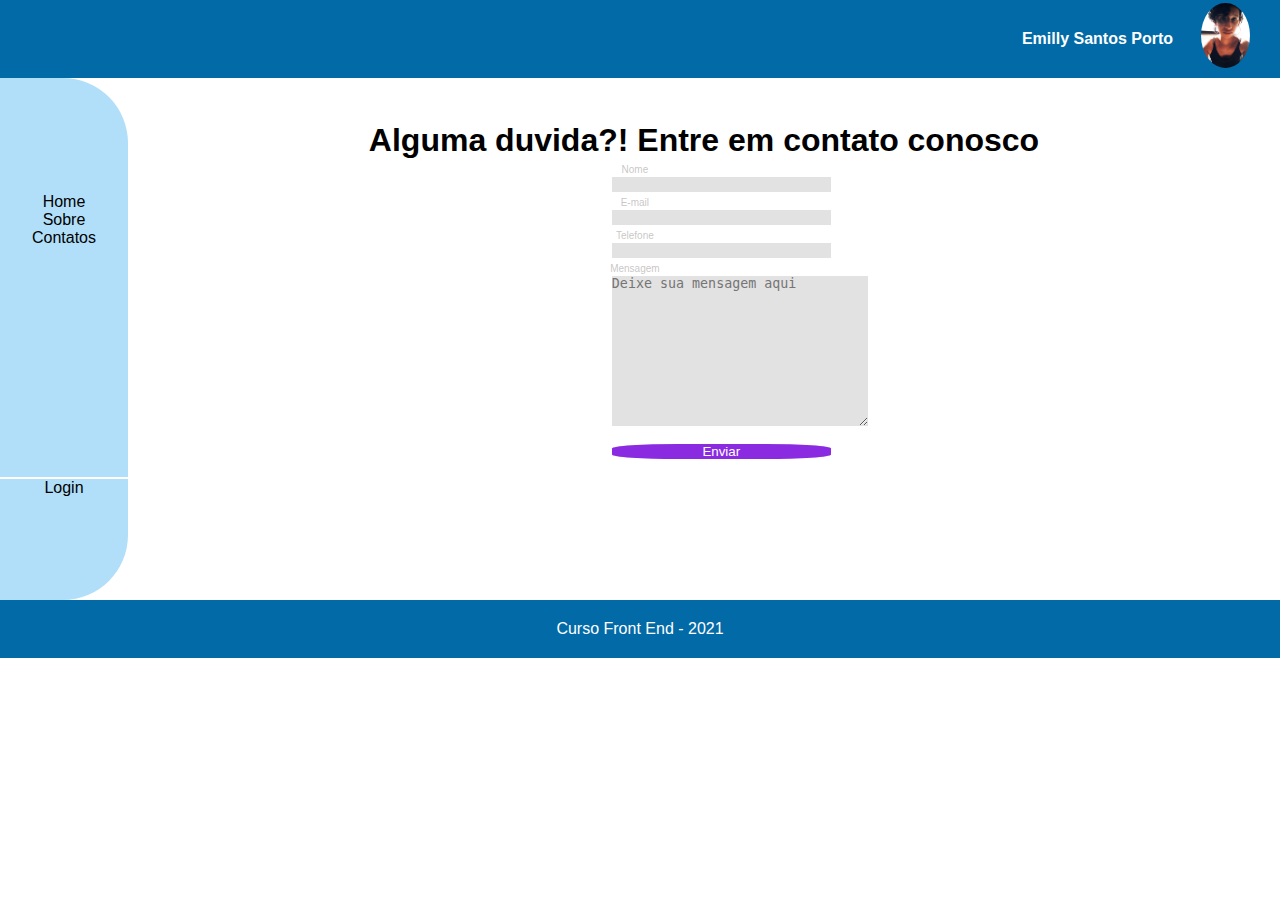
==== Contato.html @ 4f66701c "iniciando no git pela EBAC" ====
<!DOCTYPE html>
<html lang="pt-br">
	<head>
		<title>Curso Front End - HTML</title>
		<meta charset="utf-8">
    <link rel="preconnect" href="https://fonts.googleapis.com">
    <link rel="preconnect" href="https://fonts.gstatic.com" crossorigin>
    <link href="https://fonts.googleapis.com/css2?family=Comforter+Brush&display=swap" rel="stylesheet">
    <link rel="stylesheet" type="text/css" href="css/style.css"> 
	</head>
	<body>
		<header class="header-contato">
      <h4>Emilly Santos Porto</h4>
      <div id="div-imgPerfil">
        <img src="img/imgPerfil.jpg" alt="imagem do perfil">
      </div>
		</header>

<section>
  <nav id="nav-contato">
    <ul>
      <li><a href="Index.html">Home</a></li>
      <li><a href="Sobre.html">Sobre</a></li>
      <li><a href="Contato.html">Contatos</a></li>
      <hr>
      <li><a href="Contato.html">Login</a></li>
    </ul>
  </nav>
  
  <article>
    <h1>Alguma duvida?! Entre em contato conosco</h1>
    <label for="nome">Nome</label>
    <input type="text">
    <label for="email">E-mail</label>
    <input type="text">
    <label for="celular">Telefone</label>
    <input type="text">
    <label for="mensagem">Mensagem</label>
    <textarea name="mgs" id="" cols="30" rows="10" placeholder="Deixe sua mensagem aqui"></textarea><br>
    <button type="submit" value="Enviar"><i class="fas fa-share"></i>Enviar</button>
  </article>
</section>

<footer class="header-contato">
  <p>Curso Front End - 2021</p>
</footer>
	<body>
</html>
---- css/style.css ----
*{
	margin: 0;
	padding: 0;
}
body{
	font-family: Arial, Helvetica, sans-serif;
	bgcolor: #CCCCCC;
}
header{
	text-align: center; 
	color: white; 
	padding: 30px;
}
header h4{
	margin-left: 75%;
}
#div-imgPerfil{
	width: 4%;
  height: 50%;
  float: right;
  margin-bottom: 50px;
  margin-top: -45px;
  margin-right: 0px;
}
nav{
	display: table;
	float: left; 
	width: 10%; 
	height: 522px;
	border-radius: 0 65px 65px 0px;
}
nav ul{
	list-style-type: none;
	margin-top: 115px;
}

nav ul li:hover{
	background-color: black;
	opacity: 0.6;
}

hr{
	margin-top: 180%;
	border: 1px solid white;
}
a{
	color: black;
	text-decoration: none;
}
a:hover{
	color: #c6c4c4;
}
section{
	text-align: center;
}
article{
	float: left; 
	width: 90%; 
	background-color: white; 
	height: 100%;
}

article > input{
	display: block;
	margin-left: 42%;
	border: none;
	background: #dddd;
	height: 6%;
	width: 19%;
}
article textarea{
	display: block;
	margin-left: 42%;
	border: none;
	background: #dddd;
}

article > label{
	margin-right: 12%;
	font-size: 10px;
	color: #c1bdbdde;
}

article > button{
	border: none;
	background: blueviolet;
	color: white;
	height: 10%;
	width: 19%;
	display: block;
	margin-left: 42%;
	border-radius: 30%;
}

.div-esquerda{
	/*float: left;
	width: 50%;
  height: 100%;
	background: green;*/
	text-align: center;
	letter-spacing: 1px;
}

.div-esquerda h1, p, small{
	padding: 10px;
}

.div-esquerda button{
	width: 20%;
  height: 10%;
  border-radius: 25%;
  padding: 0px;
  margin-left: 10px;
	background-color: #279aac;
	border: #00b2c6;
	font-weight: bold;
	font-size: 15px;
}
.div-esquerda button > a{
	color: white;
}
.div-direita{
	/*float: right;
	height: 100%;
	background: red;*/
	width: 50%;
	margin-left: 25%;
}
#div-sobre-2 img{
	width: 2%;
margin-right: 30%;
margin-bottom: -6%;
}
header img{
	width: 100%;
	border-radius: 50%;
}
footer{
	padding: 10px; 
	text-align: center; 
	color: white;
	margin-top: 522px;
}
small{
	font-size: 10px;
}


.header-index{
	background-color: #014570;
}
#nav-index{
	background-color: #93bee6;
}
.header-contato{
	background-color: #026aa7;
}
#nav-contato{
	background-color: #b1dff9;
}
.header-sobre{
	background-color: #00b2c6;
}
#nav-sobre{
	background-color: #9ddae8;
}
.header-tabela{
	background-color: #ddd;
	color: black;
}
#nav-tabela{
	background-color: white;
	height: 340px;
}

#footer-login{
	background-color: #014570;
	margin-top: 679px;
}

#login{
	background-color: white;
	width: 253px;
	height: 50%;
	margin-left: 60%;
	margin-top: -30%;
	position: absolute;
	border-radius: 12%;
}

#login  label{
	margin-left: -70%;
	display: block;
	font-size: 10px;
	color: #a4a4a4;
}
#login button{
	margin-top: 40%;
	width: 85%;
	height: 10%;
	border: none;
	border-radius: 50px;
	background-color: #0101df;
	color: white;
	
}
#user-senha{
	padding-top: 60px;
	margin-bottom: 15%;
}
.login-button{
	border: 1px solid none;
	border-top: none;
	border-left: none;
	border-right: none;
	border-bottom-color: red;
	outline: none;
}
img{
	width: 111%;
	height: 130%;
	position: relative;
}

@media (max-width: 654px) {
	/*.div-esquerda{
		float: none;
    height: 0px;
    width: 360px;
    margin-top: -85%;
    margin-left: 50%;
	}*/
	.div-direita{
    width: 60%;
	}
	article{
		width: 88%;
	}
	#login{
		margin-left: 25%;
	}
	img{
		width: 116%;
	}/**/
}
@media(max-width: 550px){
	.div-direita{
    width: 68%;
	}
	article{
		width: 86%;
	}
	#login{
		margin-left: 25%;
	}
	img{
		width: 116%;
	}
}
@media(max-width: 472px){
	.div-direita{
    width: 80%;
		margin-left: 10%;
	}
	article{
		width: 84%;
	}
	#login{
		margin-left: 20%;
	}
	img{
		width: 119%;
	}
}
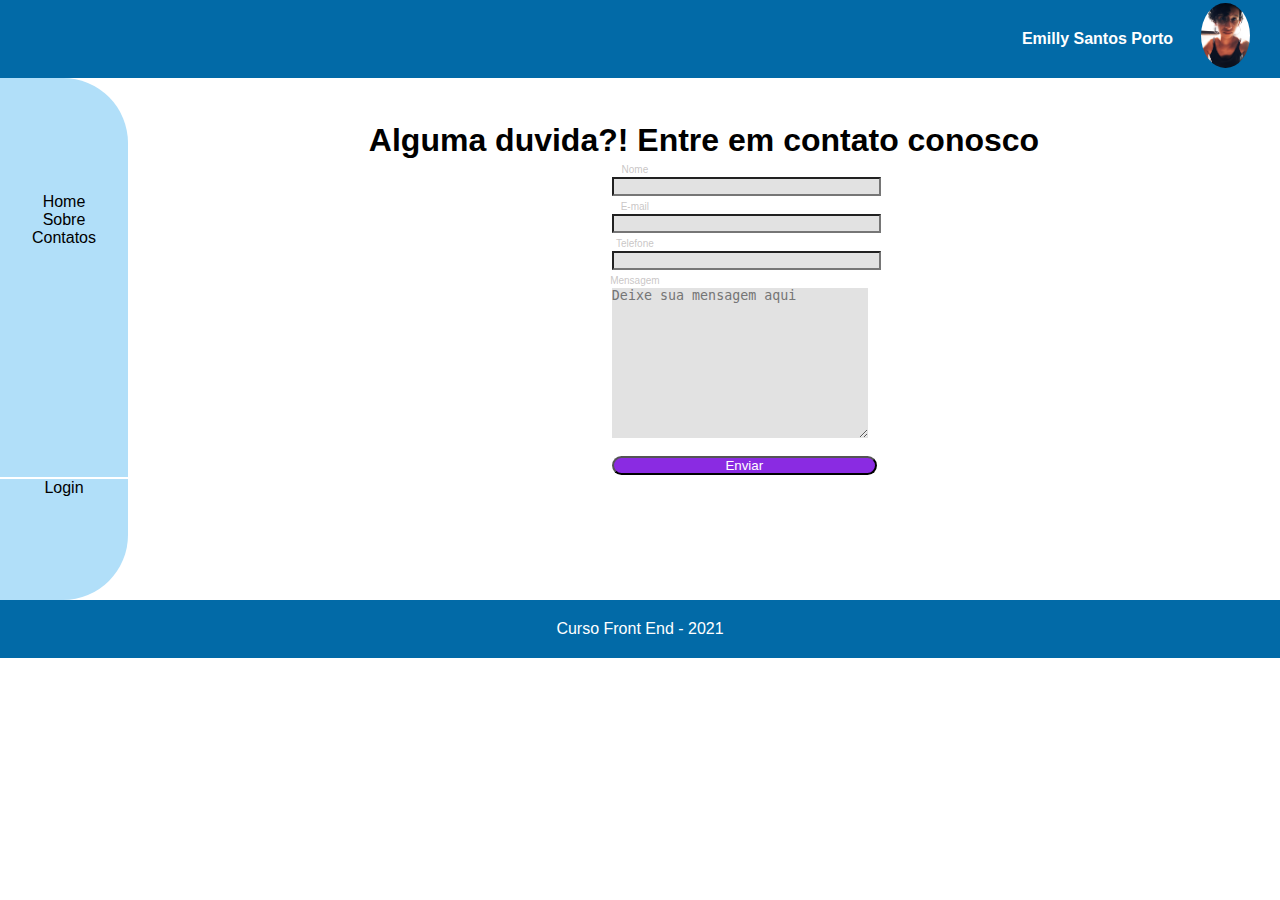
==== commit c226011b: "correcao de clicagem de botoes e links" ====
--- a/Contato.html
+++ b/Contato.html
@@ -23,21 +23,24 @@
       <li><a href="Sobre.html">Sobre</a></li>
       <li><a href="Contato.html">Contatos</a></li>
       <hr>
-      <li><a href="Contato.html">Login</a></li>
+      <li><a href="Login.html">Login</a></li>
     </ul>
   </nav>
   
   <article>
     <h1>Alguma duvida?! Entre em contato conosco</h1>
-    <label for="nome">Nome</label>
-    <input type="text">
-    <label for="email">E-mail</label>
-    <input type="text">
-    <label for="celular">Telefone</label>
-    <input type="text">
-    <label for="mensagem">Mensagem</label>
-    <textarea name="mgs" id="" cols="30" rows="10" placeholder="Deixe sua mensagem aqui"></textarea><br>
-    <button type="submit" value="Enviar"><i class="fas fa-share"></i>Enviar</button>
+    <form action="/Index.html">
+      <label for="nome">Nome</label>
+      <input type="text">
+      <label for="email">E-mail</label>
+      <input type="text">
+      <label for="celular">Telefone</label>
+      <input type="text">
+      <label for="mensagem">Mensagem</label>
+      <textarea name="mgs" id="" cols="30" rows="10" placeholder="Deixe sua mensagem aqui"></textarea><br>
+      <input type="button" value="Enviar" id="button-input"/>
+    </form>
+    
   </article>
 </section>
 
--- a/css/style.css
+++ b/css/style.css
@@ -60,36 +60,36 @@
 	height: 100%;
 }
 
-article > input{
+article  input{
+	display: block;
+	margin-left: 42%;
+	
+	background: #dddd;
+	height: 6%;
+	width: 23%;
+	outline: none;
+}
+article textarea{
 	display: block;
 	margin-left: 42%;
 	border: none;
 	background: #dddd;
-	height: 6%;
-	width: 19%;
-}
-article textarea{
-	display: block;
-	margin-left: 42%;
-	border: none;
-	background: #dddd;
-}
-
-article > label{
+	outline: none;
+}
+
+article label{
 	margin-right: 12%;
 	font-size: 10px;
 	color: #c1bdbdde;
 }
 
-article > button{
-	border: none;
+#button-input{
 	background: blueviolet;
 	color: white;
 	height: 10%;
-	width: 19%;
 	display: block;
 	margin-left: 42%;
-	border-radius: 30%;
+	border-radius: 20px;
 }
 
 .div-esquerda{
@@ -128,7 +128,7 @@
 }
 #div-sobre-2 img{
 	width: 2%;
-margin-right: 30%;
+margin-right: 35%;
 margin-bottom: -6%;
 }
 header img{
@@ -195,10 +195,9 @@
 	color: #a4a4a4;
 }
 #login button{
-	margin-top: 40%;
+	margin-top: 12%;
 	width: 85%;
-	height: 10%;
-	border: none;
+	height: 8%;
 	border-radius: 50px;
 	background-color: #0101df;
 	color: white;
@@ -215,6 +214,9 @@
 	border-right: none;
 	border-bottom-color: red;
 	outline: none;
+	width: 77%;
+	background: none;
+	margin-left: 10%;
 }
 img{
 	width: 111%;
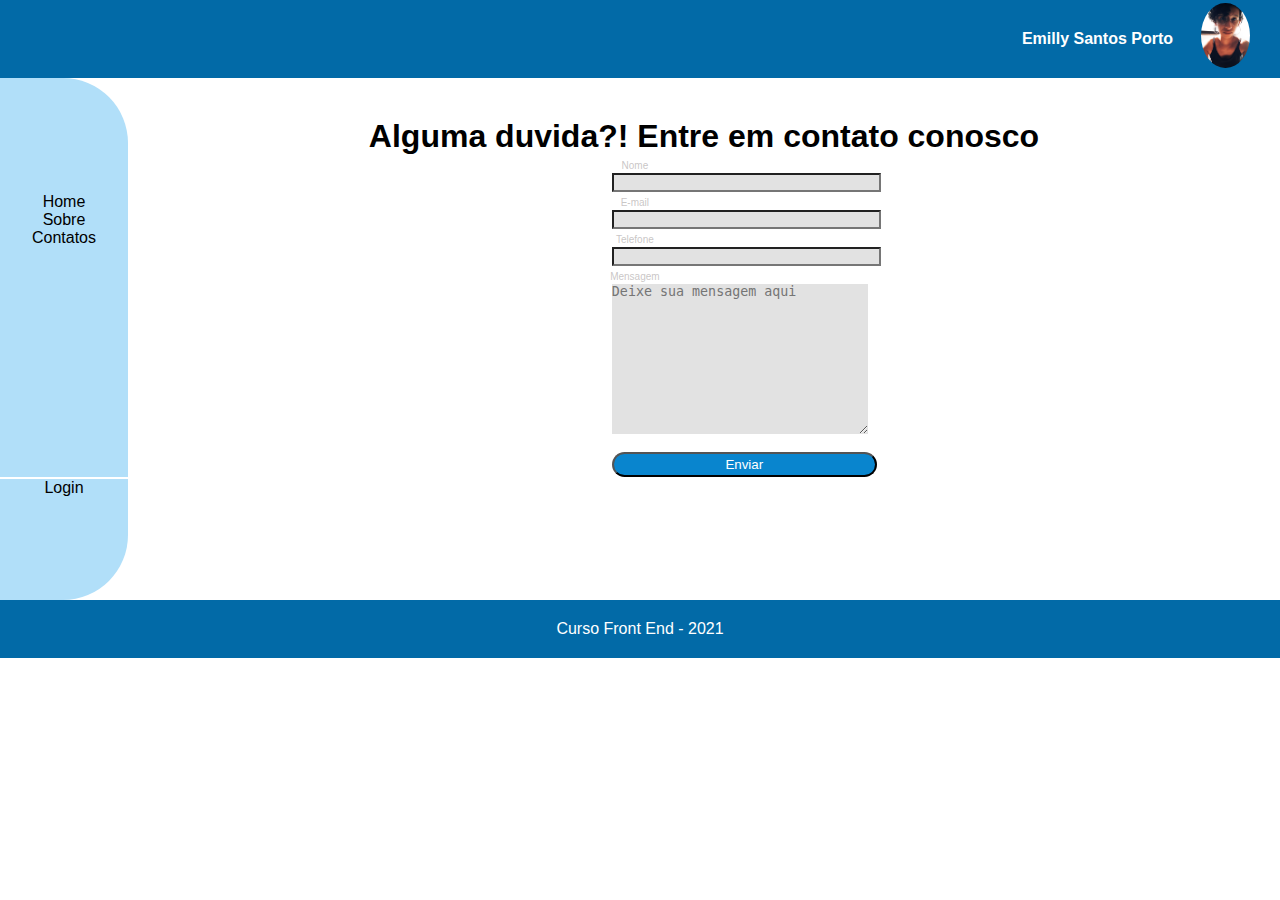
==== commit ec7361e8: "refatorando o codigo" ====
--- a/Contato.html
+++ b/Contato.html
@@ -6,14 +6,12 @@
     <link rel="preconnect" href="https://fonts.googleapis.com">
     <link rel="preconnect" href="https://fonts.gstatic.com" crossorigin>
     <link href="https://fonts.googleapis.com/css2?family=Comforter+Brush&display=swap" rel="stylesheet">
-    <link rel="stylesheet" type="text/css" href="css/style.css"> 
+    <link rel="stylesheet" type="text/css" href="css/layout.css"> 
 	</head>
 	<body>
 		<header class="header-contato">
       <h4>Emilly Santos Porto</h4>
-      <div id="div-imgPerfil">
         <img src="img/imgPerfil.jpg" alt="imagem do perfil">
-      </div>
 		</header>
 
 <section>
--- a/css/layout.css
+++ b/css/layout.css
@@ -0,0 +1,59 @@
+@import url(style.css);
+@import url(layout-color.css);
+@import url(responsive.css);
+
+*{
+	margin: 0;
+	padding: 0;
+}
+body{
+	font-family: Arial, Helvetica, sans-serif;
+}
+header{
+	text-align: center; 
+	color: white; 
+	padding: 30px;
+}
+header > img{
+	width: 4%;
+  height: 50%;
+	border-radius: 50%;
+  float: right;
+  margin-bottom: 50px;
+  margin-top: -45px;
+  margin-right: 0px;
+}
+nav{
+	display: table;
+	float: left; 
+	width: 10%; 
+	height: 522px;
+	border-radius: 0 65px 65px 0px;
+}
+nav ul{
+	list-style-type: none;
+	margin-top: 115px;
+}
+hr{
+	margin-top: 180%;
+	border: 1px solid white;
+}
+a{
+	color: black;
+	text-decoration: none;
+}
+section{
+	text-align: center;
+}
+article{
+	float: left; 
+	width: 90%; 
+	background-color: white; 
+	height: 100%;
+}
+footer{
+	padding: 10px; 
+	text-align: center; 
+	color: white;
+	margin-top: 522px;
+}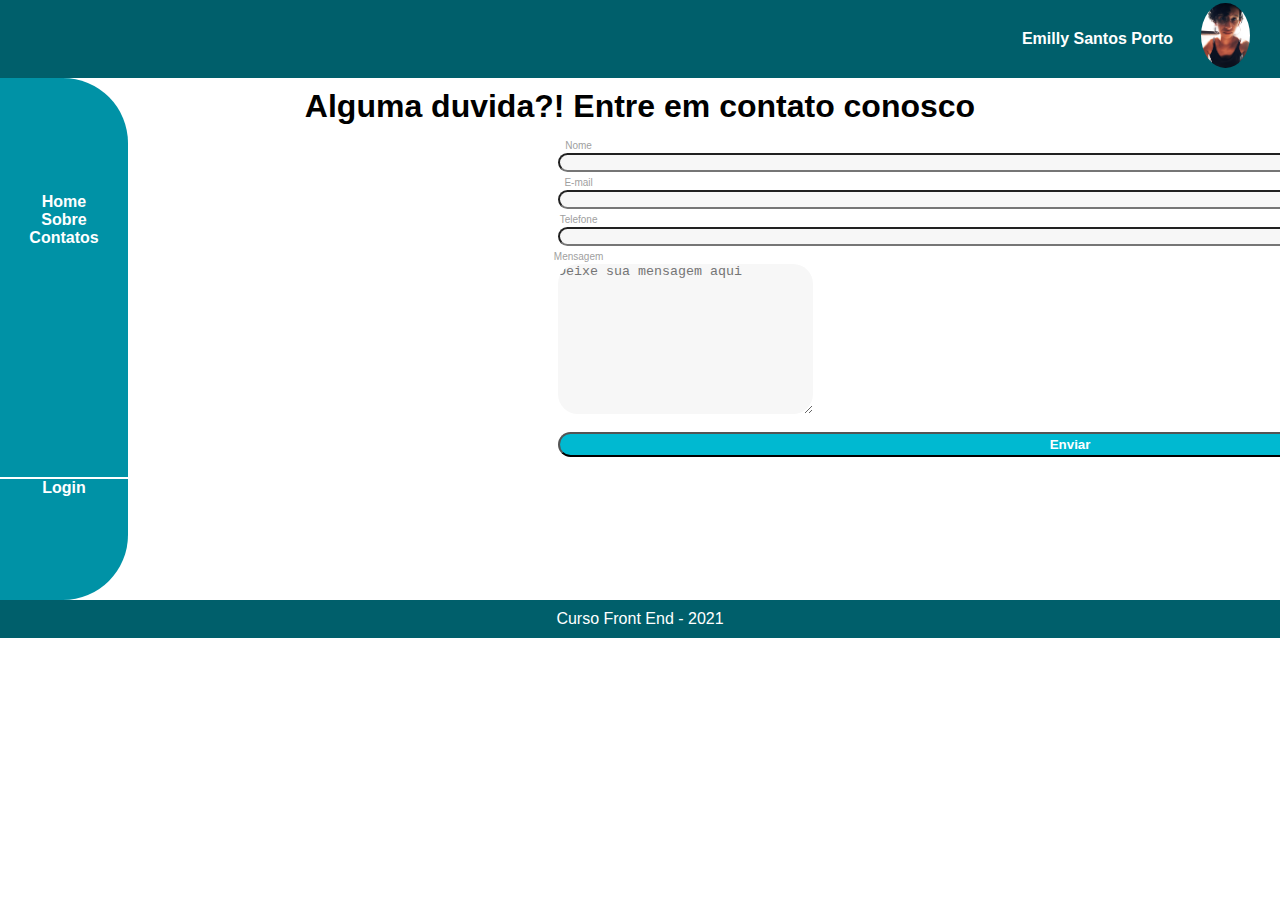
==== commit bac236c7: "responsive" ====
--- a/Contato.html
+++ b/Contato.html
@@ -2,6 +2,7 @@
 <html lang="pt-br">
 	<head>
 		<title>Curso Front End - HTML</title>
+    <meta name="viewport" content="width=device-width, initial-scale=1">
 		<meta charset="utf-8">
     <link rel="preconnect" href="https://fonts.googleapis.com">
     <link rel="preconnect" href="https://fonts.gstatic.com" crossorigin>
@@ -36,7 +37,7 @@
       <input type="text">
       <label for="mensagem">Mensagem</label>
       <textarea name="mgs" id="" cols="30" rows="10" placeholder="Deixe sua mensagem aqui"></textarea><br>
-      <input type="button" value="Enviar" id="button-input"/>
+      <input type="button" value="Enviar" id="formButton"/>
     </form>
     
   </article>
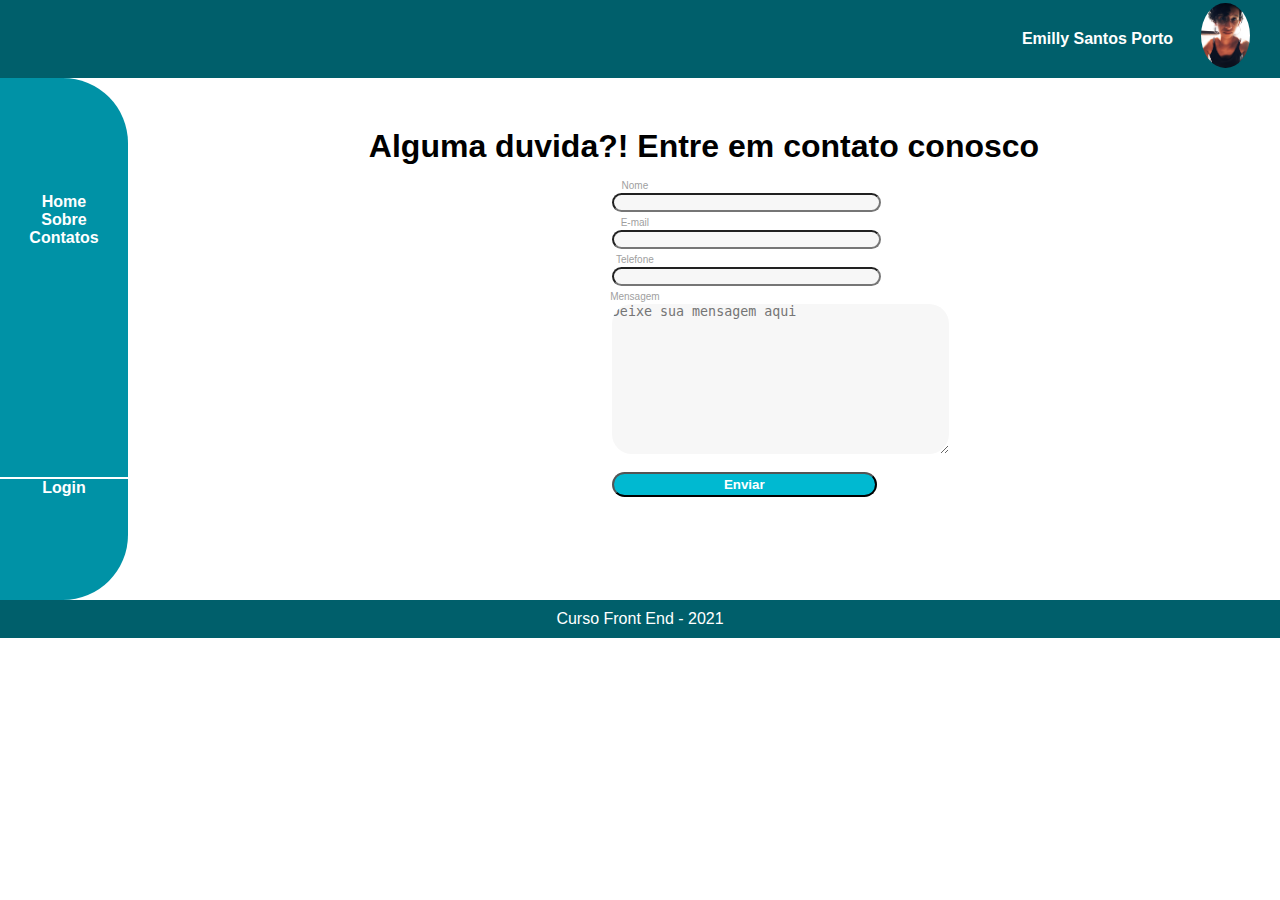
==== commit 216b7316: "correcao responsive page contatos" ====
--- a/Contato.html
+++ b/Contato.html
@@ -36,7 +36,7 @@
       <label for="celular">Telefone</label>
       <input type="text">
       <label for="mensagem">Mensagem</label>
-      <textarea name="mgs" id="" cols="30" rows="10" placeholder="Deixe sua mensagem aqui"></textarea><br>
+      <textarea name="mgs" id="" cols="40" rows="10" placeholder="Deixe sua mensagem aqui"></textarea><br>
       <input type="button" value="Enviar" id="formButton"/>
     </form>
     
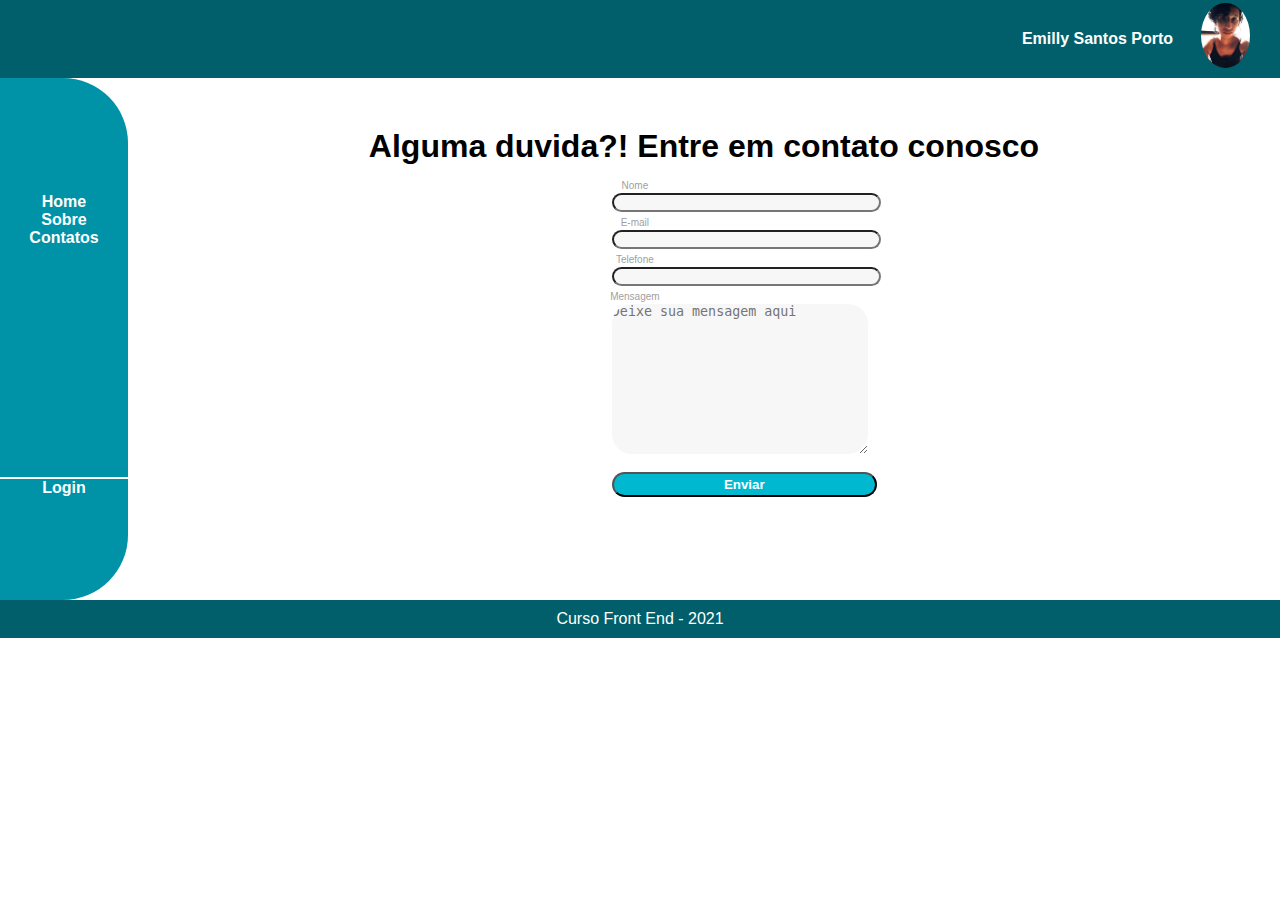
==== commit d08007a8: "modificando o col do textarea" ====
--- a/Contato.html
+++ b/Contato.html
@@ -36,7 +36,7 @@
       <label for="celular">Telefone</label>
       <input type="text">
       <label for="mensagem">Mensagem</label>
-      <textarea name="mgs" id="" cols="40" rows="10" placeholder="Deixe sua mensagem aqui"></textarea><br>
+      <textarea name="mgs" id="" cols="30" rows="10" placeholder="Deixe sua mensagem aqui"></textarea><br>
       <input type="button" value="Enviar" id="formButton"/>
     </form>
     
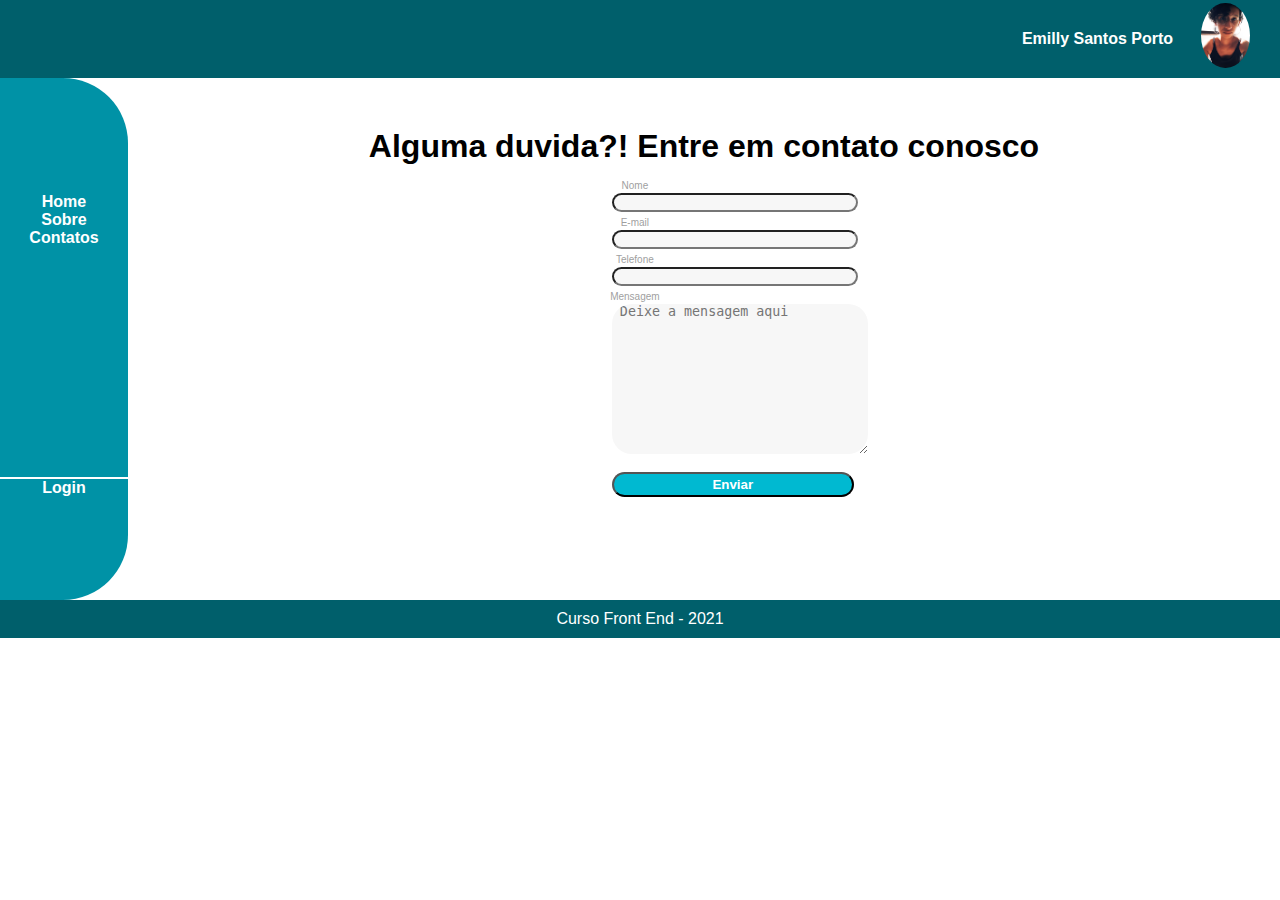
==== commit 4c07d564: "Atualizacao responsive" ====
--- a/Contato.html
+++ b/Contato.html
@@ -18,11 +18,11 @@
 <section>
   <nav id="nav-contato">
     <ul>
-      <li><a href="Index.html">Home</a></li>
-      <li><a href="Sobre.html">Sobre</a></li>
-      <li><a href="Contato.html">Contatos</a></li>
+      <li class="menu"><a href="Index.html">Home</a></li>
+      <li class="menu"><a href="Sobre.html">Sobre</a></li>
+      <li class="menu"><a href="Contato.html">Contatos</a></li>
       <hr>
-      <li><a href="Login.html">Login</a></li>
+      <li class="menu"><a href="Login.html">Login</a></li>
     </ul>
   </nav>
   
@@ -36,7 +36,7 @@
       <label for="celular">Telefone</label>
       <input type="text">
       <label for="mensagem">Mensagem</label>
-      <textarea name="mgs" id="" cols="30" rows="10" placeholder="Deixe sua mensagem aqui"></textarea><br>
+      <textarea name="mgs" id="msg" cols="30" rows="10" placeholder=" Deixe a mensagem aqui"></textarea><br>
       <input type="button" value="Enviar" id="formButton"/>
     </form>
     
